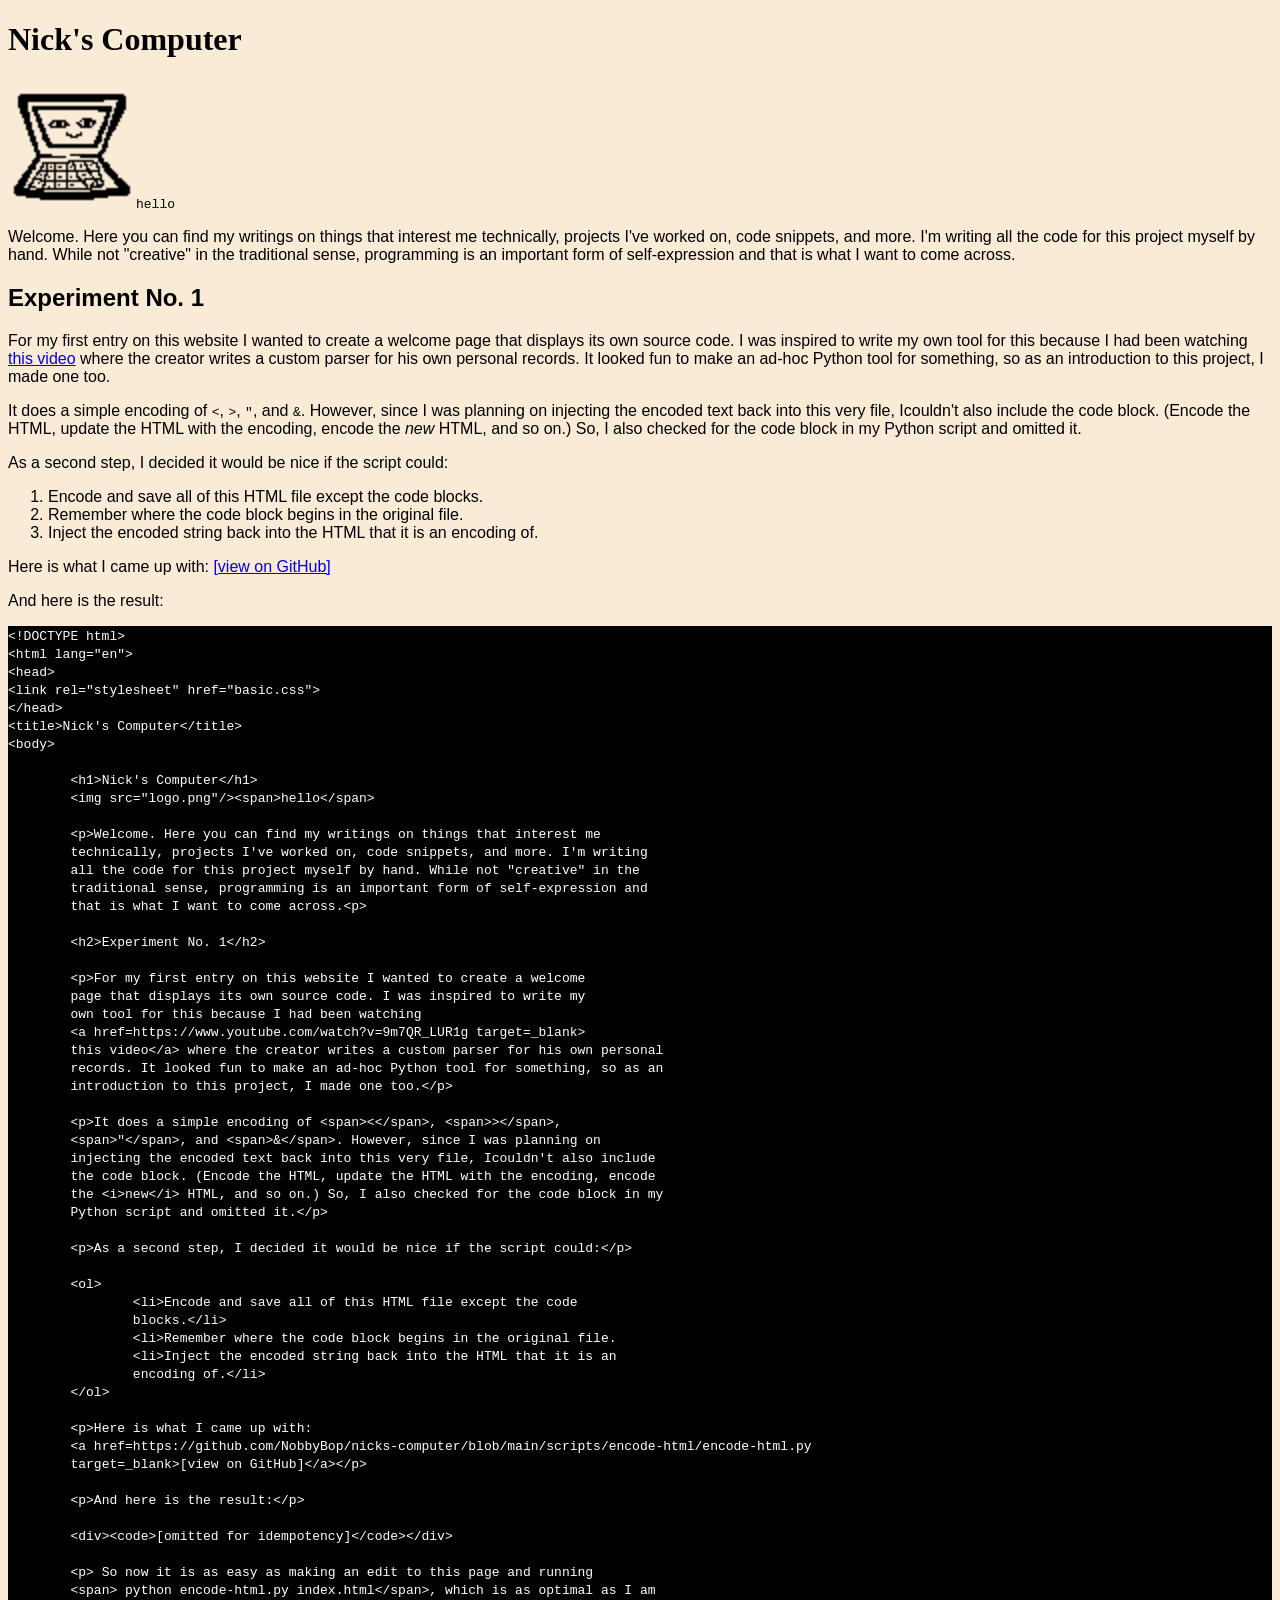
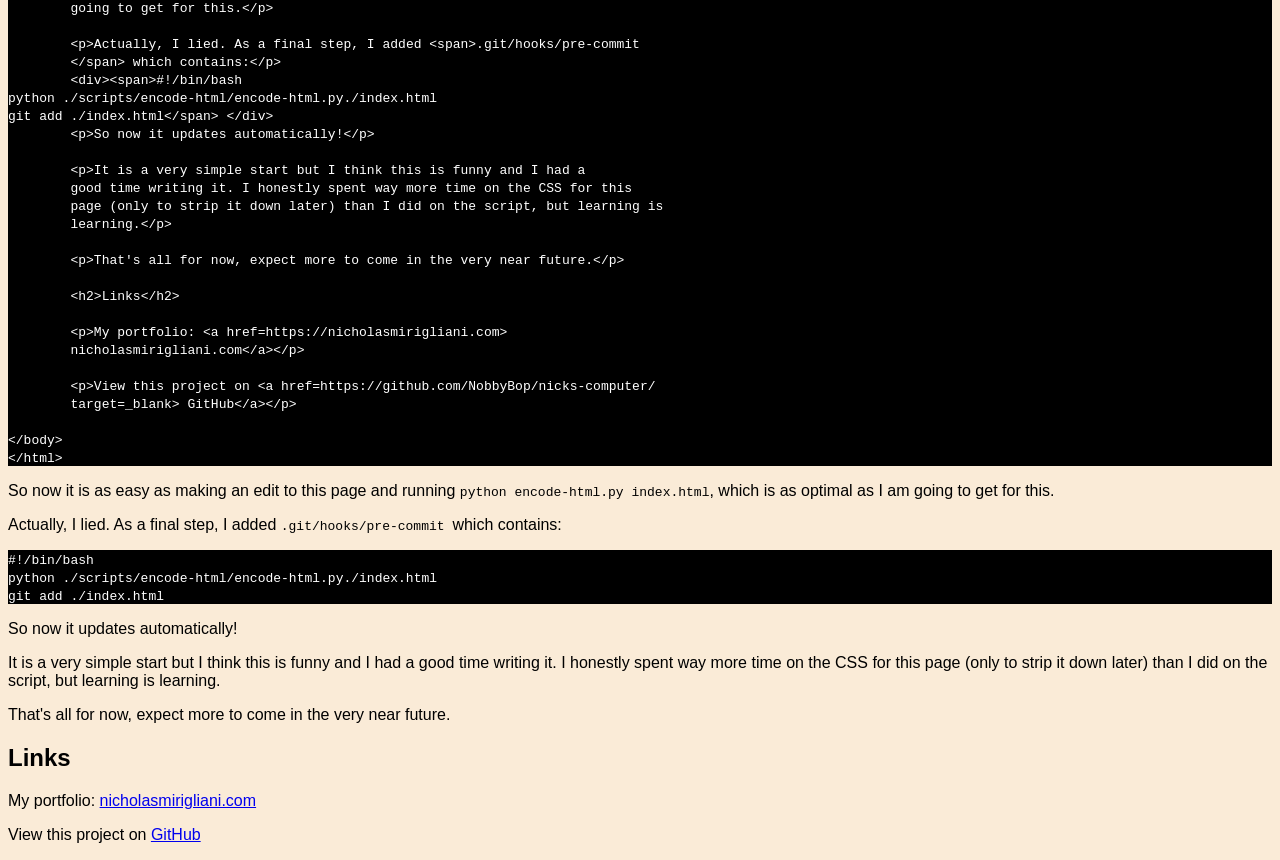
==== index.html @ 1c99090a "fix pre-commit and document" ====
<!DOCTYPE html>
<html lang="en">
<head>
<link rel="stylesheet" href="basic.css">
</head>
<title>Nick's Computer</title>
<body>
	
	<h1>Nick's Computer</h1>
	<img src="logo.png"/><span>hello</span>
	
	<p>Welcome. Here you can find my writings on things that interest me 
	technically, projects I've worked on, code snippets, and more. I'm writing 
	all the code for this project myself by hand. While not "creative" in the 
	traditional sense, programming is an important form of self-expression and 
	that is what I want to come across.<p>
	
	<h2>Experiment No. 1</h2>
	
	<p>For my first entry on this website I wanted to create a welcome 
	page that displays its own source code. I was inspired to write my 
	own tool for this because I had been watching 
	<a href=https://www.youtube.com/watch?v=9m7QR_LUR1g target=_blank>
	this video</a> where the creator writes a custom parser for his own personal 
	records. It looked fun to make an ad-hoc Python tool for something, so as an
	introduction to this project, I made one too.</p>
	
	<p>It does a simple encoding of <span><</span>, <span>></span>, 
	<span>"</span>, and <span>&</span>. However, since I was planning on 
	injecting the encoded text back into this very file, Icouldn't also include
	the code block. (Encode the HTML, update the HTML with the encoding, encode
	the <i>new</i> HTML, and so on.) So, I also checked for the code block in my
	Python script and omitted it.</p>
	
	<p>As a second step, I decided it would be nice if the script could:</p>
	
	<ol>
		<li>Encode and save all of this HTML file except the code 
		blocks.</li>
		<li>Remember where the code block begins in the original file.
		<li>Inject the encoded string back into the HTML that it is an
		encoding of.</li>
	</ol>
	
	<p>Here is what I came up with:
	<a href=https://github.com/NobbyBop/nicks-computer/blob/main/scripts/encode-html/encode-html.py
	target=_blank>[view on GitHub]</a></p>
	
	<p>And here is the result:</p>
	
	<div><code>&lt;!DOCTYPE html&gt;
&lt;html lang=&quot;en&quot;&gt;
&lt;head&gt;
&lt;link rel=&quot;stylesheet&quot; href=&quot;basic.css&quot;&gt;
&lt;/head&gt;
&lt;title&gt;Nick's Computer&lt;/title&gt;
&lt;body&gt;
	
	&lt;h1&gt;Nick's Computer&lt;/h1&gt;
	&lt;img src=&quot;logo.png&quot;/&gt;&lt;span&gt;hello&lt;/span&gt;
	
	&lt;p&gt;Welcome. Here you can find my writings on things that interest me 
	technically, projects I've worked on, code snippets, and more. I'm writing 
	all the code for this project myself by hand. While not &quot;creative&quot; in the 
	traditional sense, programming is an important form of self-expression and 
	that is what I want to come across.&lt;p&gt;
	
	&lt;h2&gt;Experiment No. 1&lt;/h2&gt;
	
	&lt;p&gt;For my first entry on this website I wanted to create a welcome 
	page that displays its own source code. I was inspired to write my 
	own tool for this because I had been watching 
	&lt;a href=https://www.youtube.com/watch?v=9m7QR_LUR1g target=_blank&gt;
	this video&lt;/a&gt; where the creator writes a custom parser for his own personal 
	records. It looked fun to make an ad-hoc Python tool for something, so as an
	introduction to this project, I made one too.&lt;/p&gt;
	
	&lt;p&gt;It does a simple encoding of &lt;span&gt;&lt;&lt;/span&gt;, &lt;span&gt;&gt;&lt;/span&gt;, 
	&lt;span&gt;&quot;&lt;/span&gt;, and &lt;span&gt;&amp&lt;/span&gt;. However, since I was planning on 
	injecting the encoded text back into this very file, Icouldn't also include
	the code block. (Encode the HTML, update the HTML with the encoding, encode
	the &lt;i&gt;new&lt;/i&gt; HTML, and so on.) So, I also checked for the code block in my
	Python script and omitted it.&lt;/p&gt;
	
	&lt;p&gt;As a second step, I decided it would be nice if the script could:&lt;/p&gt;
	
	&lt;ol&gt;
		&lt;li&gt;Encode and save all of this HTML file except the code 
		blocks.&lt;/li&gt;
		&lt;li&gt;Remember where the code block begins in the original file.
		&lt;li&gt;Inject the encoded string back into the HTML that it is an
		encoding of.&lt;/li&gt;
	&lt;/ol&gt;
	
	&lt;p&gt;Here is what I came up with:
	&lt;a href=https://github.com/NobbyBop/nicks-computer/blob/main/scripts/encode-html/encode-html.py
	target=_blank&gt;[view on GitHub]&lt;/a&gt;&lt;/p&gt;
	
	&lt;p&gt;And here is the result:&lt;/p&gt;
	
	&lt;div&gt;&lt;code&gt;[omitted for idempotency]&lt;/code&gt;&lt;/div&gt;
	
	&lt;p&gt; So now it is as easy as making an edit to this page and running
	&lt;span&gt; python encode-html.py index.html&lt;/span&gt;, which is as optimal as I am 
	going to get for this.&lt;/p&gt;
	
	&lt;p&gt;Actually, I lied. As a final step, I added &lt;span&gt;.git/hooks/pre-commit
	&lt;/span&gt; which contains:&lt;/p&gt;
	&lt;div&gt;&lt;span&gt;#!/bin/bash 
python ./scripts/encode-html/encode-html.py./index.html
git add ./index.html&lt;/span&gt; &lt;/div&gt;
	&lt;p&gt;So now it updates automatically!&lt;/p&gt;
	
	&lt;p&gt;It is a very simple start but I think this is funny and I had a 
	good time writing it. I honestly spent way more time on the CSS for this 
	page (only to strip it down later) than I did on the script, but learning is 
	learning.&lt;/p&gt;
	
	&lt;p&gt;That's all for now, expect more to come in the very near future.&lt;/p&gt;
	
	&lt;h2&gt;Links&lt;/h2&gt;
	
	&lt;p&gt;My portfolio: &lt;a href=https://nicholasmirigliani.com&gt;
	nicholasmirigliani.com&lt;/a&gt;&lt;/p&gt;
	
	&lt;p&gt;View this project on &lt;a href=https://github.com/NobbyBop/nicks-computer/ 
	target=_blank&gt; GitHub&lt;/a&gt;&lt;/p&gt;

&lt;/body&gt;
&lt;/html&gt;</code></div>
	
	<p> So now it is as easy as making an edit to this page and running
	<span> python encode-html.py index.html</span>, which is as optimal as I am 
	going to get for this.</p>
	
	<p>Actually, I lied. As a final step, I added <span>.git/hooks/pre-commit
	</span> which contains:</p>
	<div><span>#!/bin/bash 
python ./scripts/encode-html/encode-html.py./index.html
git add ./index.html</span> </div>
	<p>So now it updates automatically!</p>
	
	<p>It is a very simple start but I think this is funny and I had a 
	good time writing it. I honestly spent way more time on the CSS for this 
	page (only to strip it down later) than I did on the script, but learning is 
	learning.</p>
	
	<p>That's all for now, expect more to come in the very near future.</p>
	
	<h2>Links</h2>
	
	<p>My portfolio: <a href=https://nicholasmirigliani.com>
	nicholasmirigliani.com</a></p>
	
	<p>View this project on <a href=https://github.com/NobbyBop/nicks-computer/ 
	target=_blank> GitHub</a></p>

</body>
</html>
---- basic.css ----
* {
	font-family: sans-serif;
}

body {
	background-color: antiquewhite;
}

h1 {
	font-family: "Comic Sans MS", "Brush Script MT", "Lucida Handwriting";
}

img {
	height: 128px;
	width: 128px;
}

code {
	font-family: monospace;
}

span {
	font-family: monospace;
}

div {
	white-space: pre-wrap;
	background-color: black;
	color: white;
}
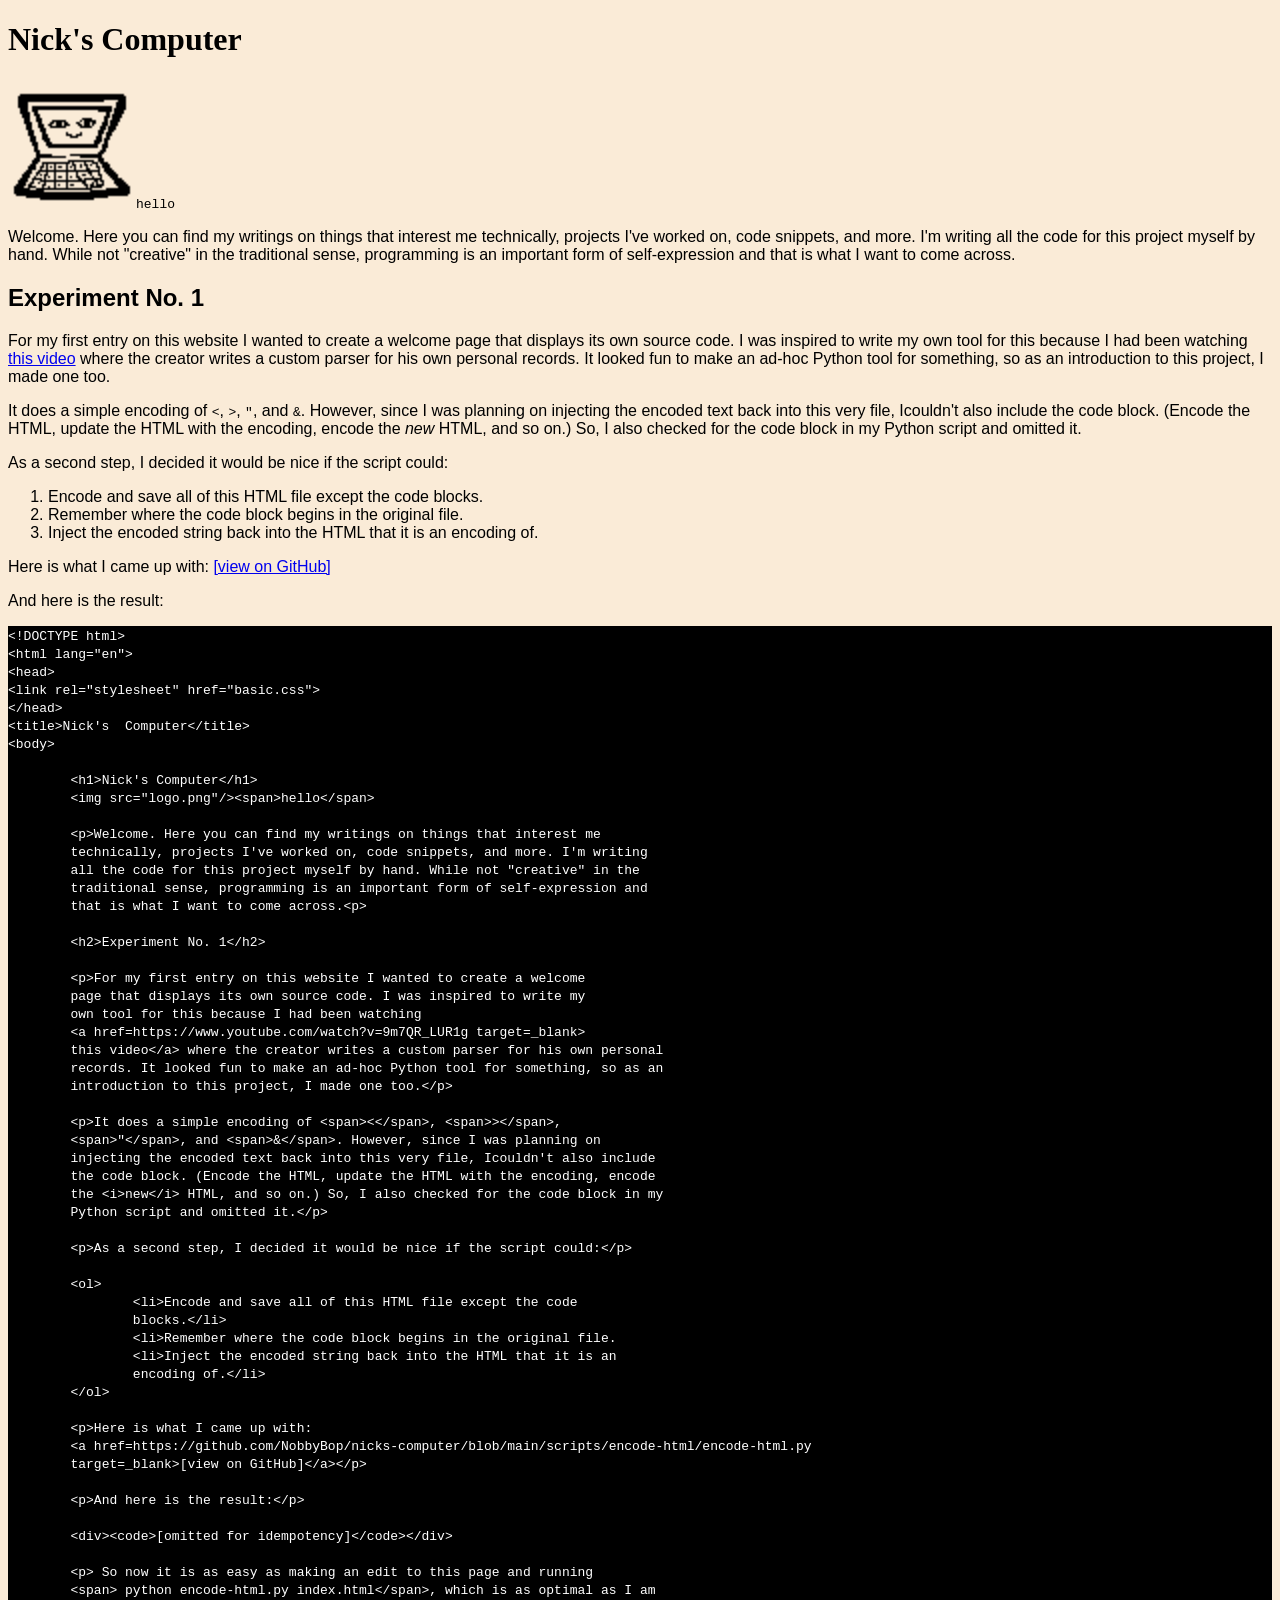
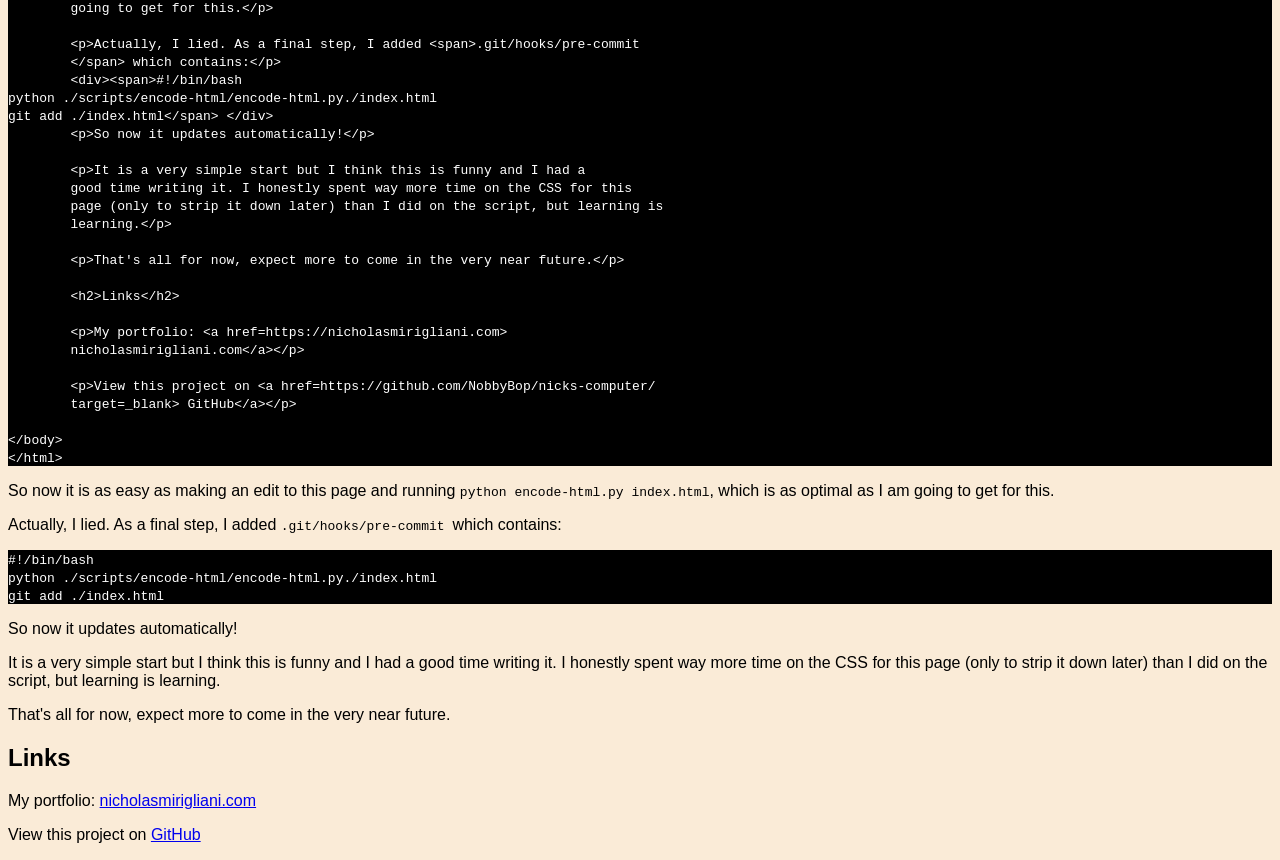
==== commit 2bae5763: "test" ====
--- a/index.html
+++ b/index.html
@@ -3,7 +3,7 @@
 <head>
 <link rel="stylesheet" href="basic.css">
 </head>
-<title>Nick's Computer</title>
+<title>Nick's  Computer</title>
 <body>
 	
 	<h1>Nick's Computer</h1>
@@ -53,7 +53,7 @@
 &lt;head&gt;
 &lt;link rel=&quot;stylesheet&quot; href=&quot;basic.css&quot;&gt;
 &lt;/head&gt;
-&lt;title&gt;Nick's Computer&lt;/title&gt;
+&lt;title&gt;Nick's  Computer&lt;/title&gt;
 &lt;body&gt;
 	
 	&lt;h1&gt;Nick's Computer&lt;/h1&gt;
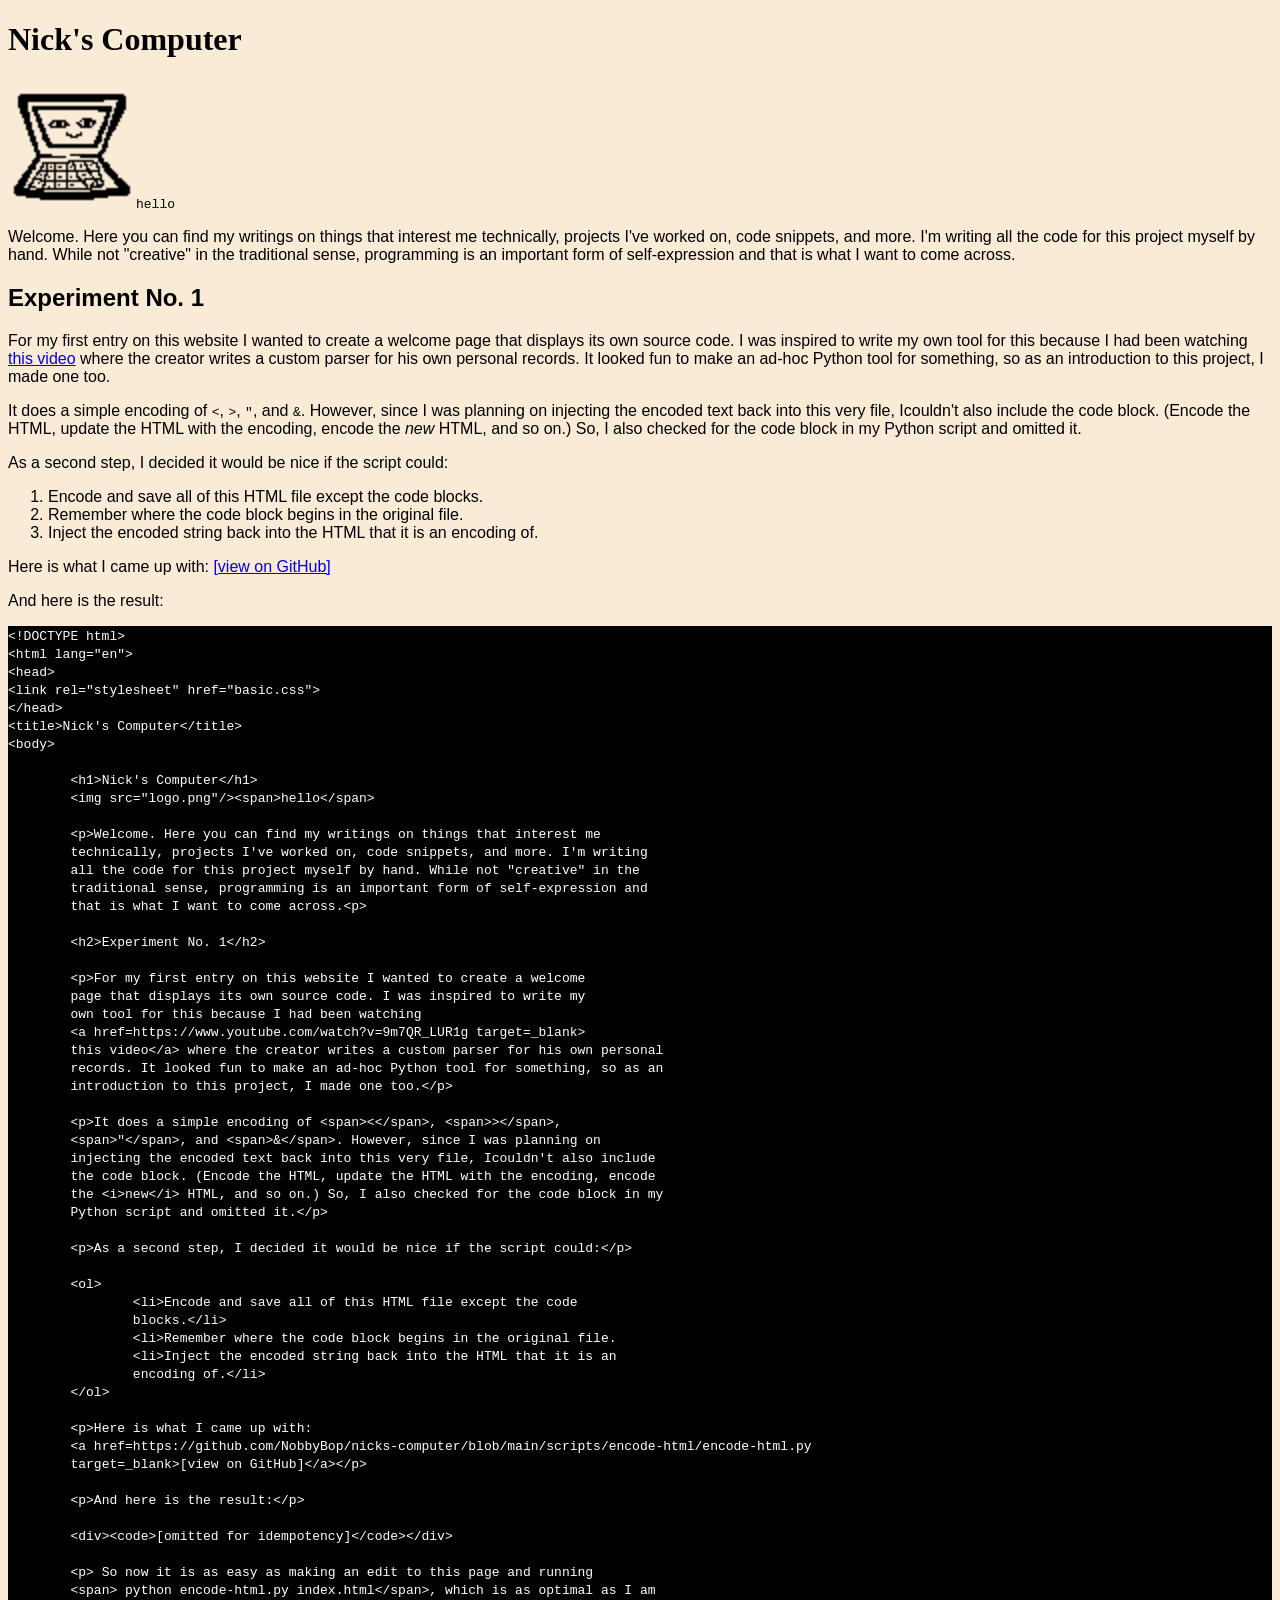
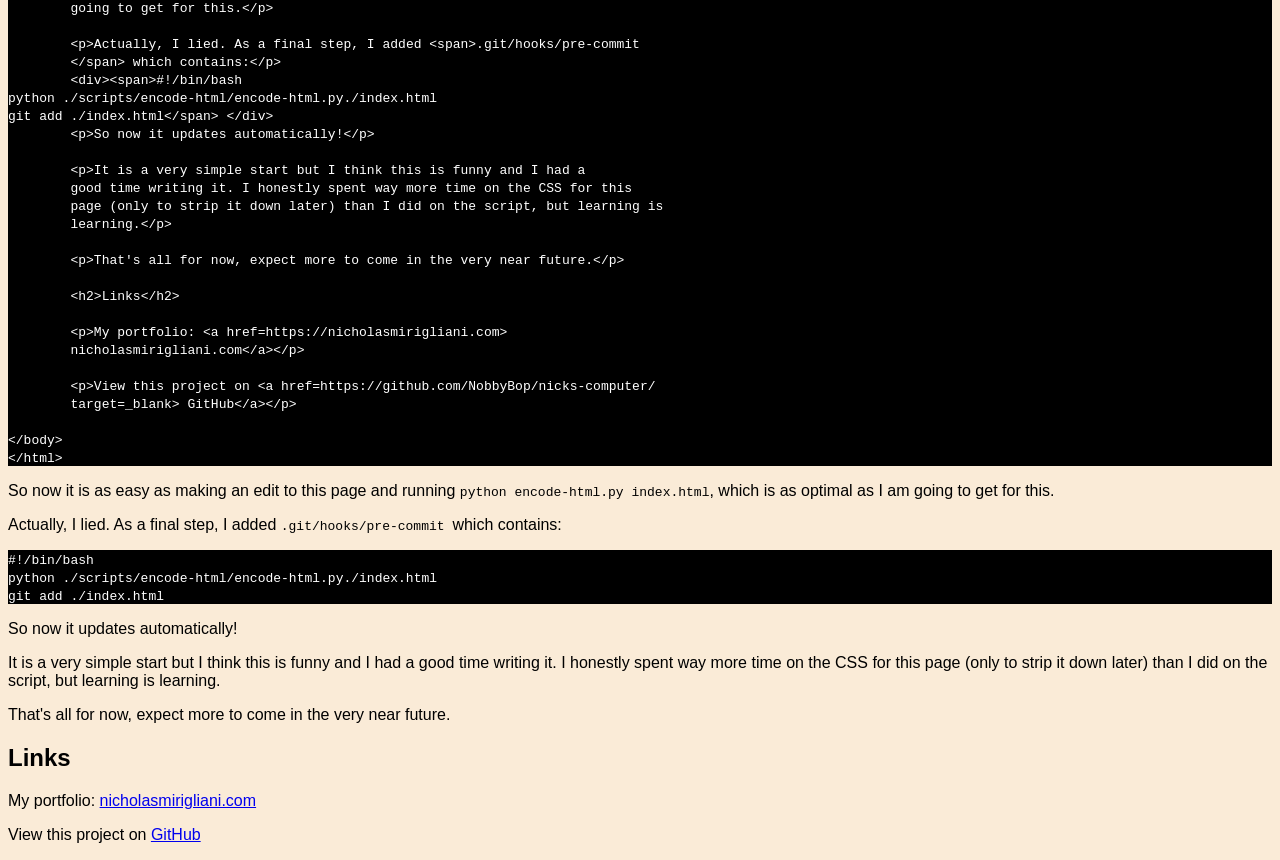
==== commit 60bf0b72: "test" ====
--- a/index.html
+++ b/index.html
@@ -3,7 +3,7 @@
 <head>
 <link rel="stylesheet" href="basic.css">
 </head>
-<title>Nick's  Computer</title>
+<title>Nick's Computer</title>
 <body>
 	
 	<h1>Nick's Computer</h1>
@@ -53,7 +53,7 @@
 &lt;head&gt;
 &lt;link rel=&quot;stylesheet&quot; href=&quot;basic.css&quot;&gt;
 &lt;/head&gt;
-&lt;title&gt;Nick's  Computer&lt;/title&gt;
+&lt;title&gt;Nick's Computer&lt;/title&gt;
 &lt;body&gt;
 	
 	&lt;h1&gt;Nick's Computer&lt;/h1&gt;
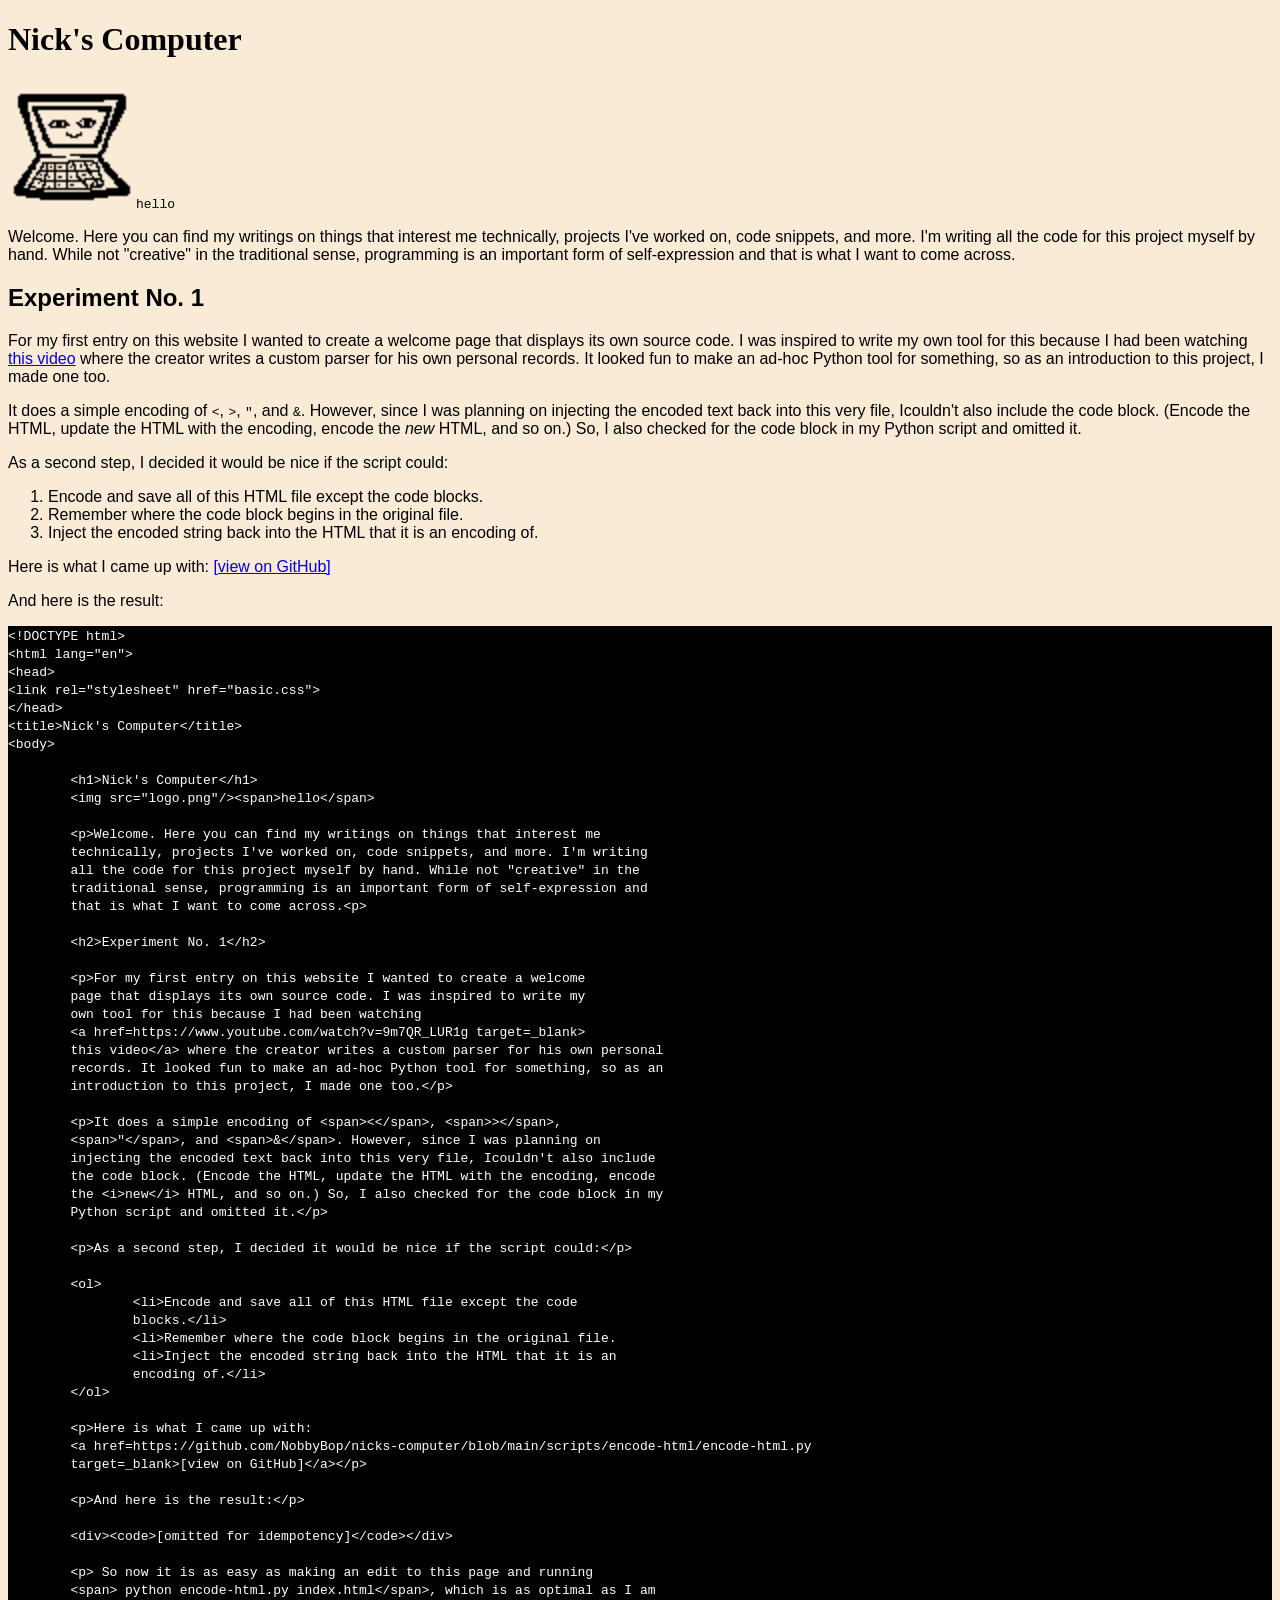
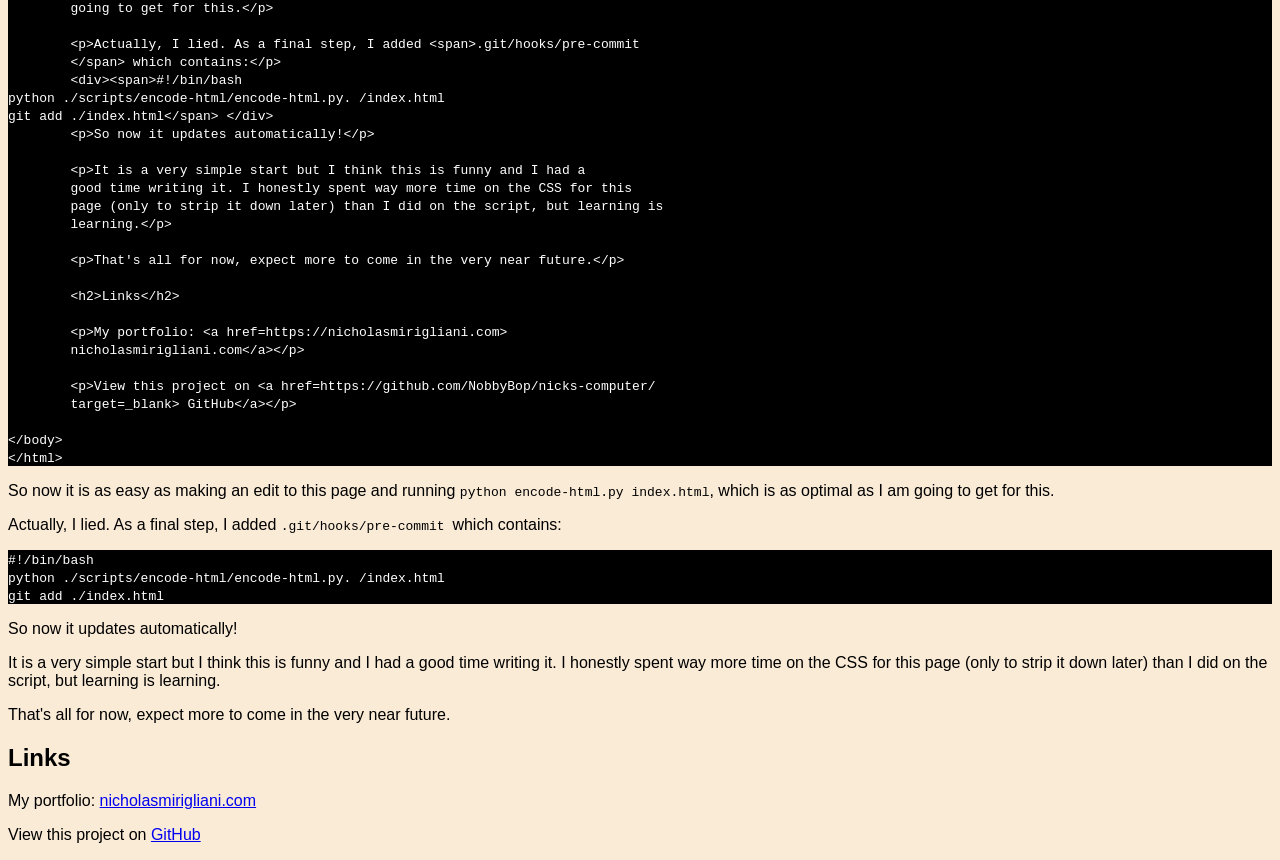
==== commit 9c1ac50f: "typo" ====
--- a/index.html
+++ b/index.html
@@ -107,7 +107,7 @@
 	&lt;p&gt;Actually, I lied. As a final step, I added &lt;span&gt;.git/hooks/pre-commit
 	&lt;/span&gt; which contains:&lt;/p&gt;
 	&lt;div&gt;&lt;span&gt;#!/bin/bash 
-python ./scripts/encode-html/encode-html.py./index.html
+python ./scripts/encode-html/encode-html.py. /index.html
 git add ./index.html&lt;/span&gt; &lt;/div&gt;
 	&lt;p&gt;So now it updates automatically!&lt;/p&gt;
 	
@@ -136,7 +136,7 @@
 	<p>Actually, I lied. As a final step, I added <span>.git/hooks/pre-commit
 	</span> which contains:</p>
 	<div><span>#!/bin/bash 
-python ./scripts/encode-html/encode-html.py./index.html
+python ./scripts/encode-html/encode-html.py. /index.html
 git add ./index.html</span> </div>
 	<p>So now it updates automatically!</p>
 	
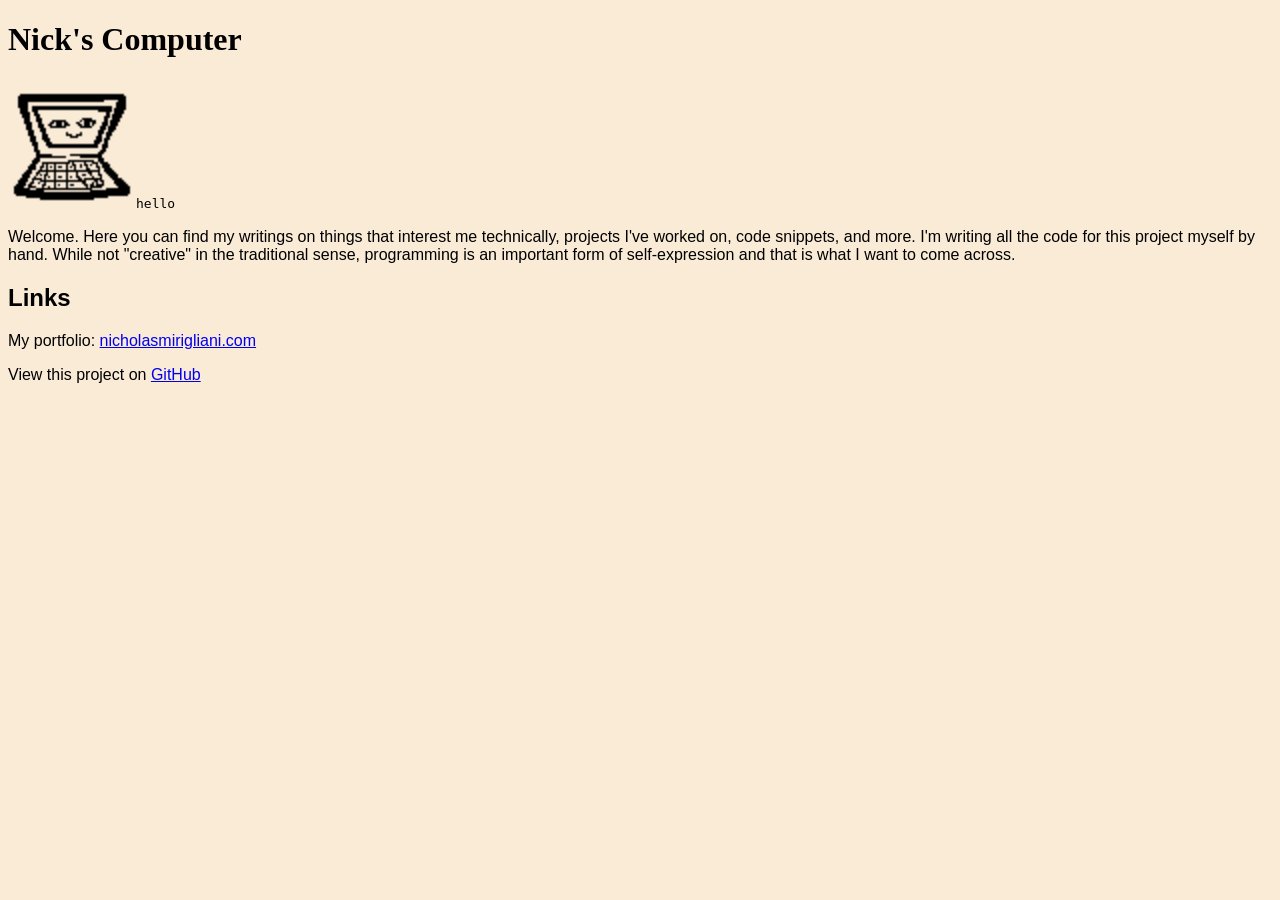
==== commit a0bcca0e: "move experiment 1 to its own page" ====
--- a/index.html
+++ b/index.html
@@ -15,138 +15,6 @@
 	traditional sense, programming is an important form of self-expression and 
 	that is what I want to come across.<p>
 	
-	<h2>Experiment No. 1</h2>
-	
-	<p>For my first entry on this website I wanted to create a welcome 
-	page that displays its own source code. I was inspired to write my 
-	own tool for this because I had been watching 
-	<a href=https://www.youtube.com/watch?v=9m7QR_LUR1g target=_blank>
-	this video</a> where the creator writes a custom parser for his own personal 
-	records. It looked fun to make an ad-hoc Python tool for something, so as an
-	introduction to this project, I made one too.</p>
-	
-	<p>It does a simple encoding of <span><</span>, <span>></span>, 
-	<span>"</span>, and <span>&</span>. However, since I was planning on 
-	injecting the encoded text back into this very file, Icouldn't also include
-	the code block. (Encode the HTML, update the HTML with the encoding, encode
-	the <i>new</i> HTML, and so on.) So, I also checked for the code block in my
-	Python script and omitted it.</p>
-	
-	<p>As a second step, I decided it would be nice if the script could:</p>
-	
-	<ol>
-		<li>Encode and save all of this HTML file except the code 
-		blocks.</li>
-		<li>Remember where the code block begins in the original file.
-		<li>Inject the encoded string back into the HTML that it is an
-		encoding of.</li>
-	</ol>
-	
-	<p>Here is what I came up with:
-	<a href=https://github.com/NobbyBop/nicks-computer/blob/main/scripts/encode-html/encode-html.py
-	target=_blank>[view on GitHub]</a></p>
-	
-	<p>And here is the result:</p>
-	
-	<div><code>&lt;!DOCTYPE html&gt;
-&lt;html lang=&quot;en&quot;&gt;
-&lt;head&gt;
-&lt;link rel=&quot;stylesheet&quot; href=&quot;basic.css&quot;&gt;
-&lt;/head&gt;
-&lt;title&gt;Nick's Computer&lt;/title&gt;
-&lt;body&gt;
-	
-	&lt;h1&gt;Nick's Computer&lt;/h1&gt;
-	&lt;img src=&quot;logo.png&quot;/&gt;&lt;span&gt;hello&lt;/span&gt;
-	
-	&lt;p&gt;Welcome. Here you can find my writings on things that interest me 
-	technically, projects I've worked on, code snippets, and more. I'm writing 
-	all the code for this project myself by hand. While not &quot;creative&quot; in the 
-	traditional sense, programming is an important form of self-expression and 
-	that is what I want to come across.&lt;p&gt;
-	
-	&lt;h2&gt;Experiment No. 1&lt;/h2&gt;
-	
-	&lt;p&gt;For my first entry on this website I wanted to create a welcome 
-	page that displays its own source code. I was inspired to write my 
-	own tool for this because I had been watching 
-	&lt;a href=https://www.youtube.com/watch?v=9m7QR_LUR1g target=_blank&gt;
-	this video&lt;/a&gt; where the creator writes a custom parser for his own personal 
-	records. It looked fun to make an ad-hoc Python tool for something, so as an
-	introduction to this project, I made one too.&lt;/p&gt;
-	
-	&lt;p&gt;It does a simple encoding of &lt;span&gt;&lt;&lt;/span&gt;, &lt;span&gt;&gt;&lt;/span&gt;, 
-	&lt;span&gt;&quot;&lt;/span&gt;, and &lt;span&gt;&amp&lt;/span&gt;. However, since I was planning on 
-	injecting the encoded text back into this very file, Icouldn't also include
-	the code block. (Encode the HTML, update the HTML with the encoding, encode
-	the &lt;i&gt;new&lt;/i&gt; HTML, and so on.) So, I also checked for the code block in my
-	Python script and omitted it.&lt;/p&gt;
-	
-	&lt;p&gt;As a second step, I decided it would be nice if the script could:&lt;/p&gt;
-	
-	&lt;ol&gt;
-		&lt;li&gt;Encode and save all of this HTML file except the code 
-		blocks.&lt;/li&gt;
-		&lt;li&gt;Remember where the code block begins in the original file.
-		&lt;li&gt;Inject the encoded string back into the HTML that it is an
-		encoding of.&lt;/li&gt;
-	&lt;/ol&gt;
-	
-	&lt;p&gt;Here is what I came up with:
-	&lt;a href=https://github.com/NobbyBop/nicks-computer/blob/main/scripts/encode-html/encode-html.py
-	target=_blank&gt;[view on GitHub]&lt;/a&gt;&lt;/p&gt;
-	
-	&lt;p&gt;And here is the result:&lt;/p&gt;
-	
-	&lt;div&gt;&lt;code&gt;[omitted for idempotency]&lt;/code&gt;&lt;/div&gt;
-	
-	&lt;p&gt; So now it is as easy as making an edit to this page and running
-	&lt;span&gt; python encode-html.py index.html&lt;/span&gt;, which is as optimal as I am 
-	going to get for this.&lt;/p&gt;
-	
-	&lt;p&gt;Actually, I lied. As a final step, I added &lt;span&gt;.git/hooks/pre-commit
-	&lt;/span&gt; which contains:&lt;/p&gt;
-	&lt;div&gt;&lt;span&gt;#!/bin/bash 
-python ./scripts/encode-html/encode-html.py. /index.html
-git add ./index.html&lt;/span&gt; &lt;/div&gt;
-	&lt;p&gt;So now it updates automatically!&lt;/p&gt;
-	
-	&lt;p&gt;It is a very simple start but I think this is funny and I had a 
-	good time writing it. I honestly spent way more time on the CSS for this 
-	page (only to strip it down later) than I did on the script, but learning is 
-	learning.&lt;/p&gt;
-	
-	&lt;p&gt;That's all for now, expect more to come in the very near future.&lt;/p&gt;
-	
-	&lt;h2&gt;Links&lt;/h2&gt;
-	
-	&lt;p&gt;My portfolio: &lt;a href=https://nicholasmirigliani.com&gt;
-	nicholasmirigliani.com&lt;/a&gt;&lt;/p&gt;
-	
-	&lt;p&gt;View this project on &lt;a href=https://github.com/NobbyBop/nicks-computer/ 
-	target=_blank&gt; GitHub&lt;/a&gt;&lt;/p&gt;
-
-&lt;/body&gt;
-&lt;/html&gt;</code></div>
-	
-	<p> So now it is as easy as making an edit to this page and running
-	<span> python encode-html.py index.html</span>, which is as optimal as I am 
-	going to get for this.</p>
-	
-	<p>Actually, I lied. As a final step, I added <span>.git/hooks/pre-commit
-	</span> which contains:</p>
-	<div><span>#!/bin/bash 
-python ./scripts/encode-html/encode-html.py. /index.html
-git add ./index.html</span> </div>
-	<p>So now it updates automatically!</p>
-	
-	<p>It is a very simple start but I think this is funny and I had a 
-	good time writing it. I honestly spent way more time on the CSS for this 
-	page (only to strip it down later) than I did on the script, but learning is 
-	learning.</p>
-	
-	<p>That's all for now, expect more to come in the very near future.</p>
-	
 	<h2>Links</h2>
 	
 	<p>My portfolio: <a href=https://nicholasmirigliani.com>
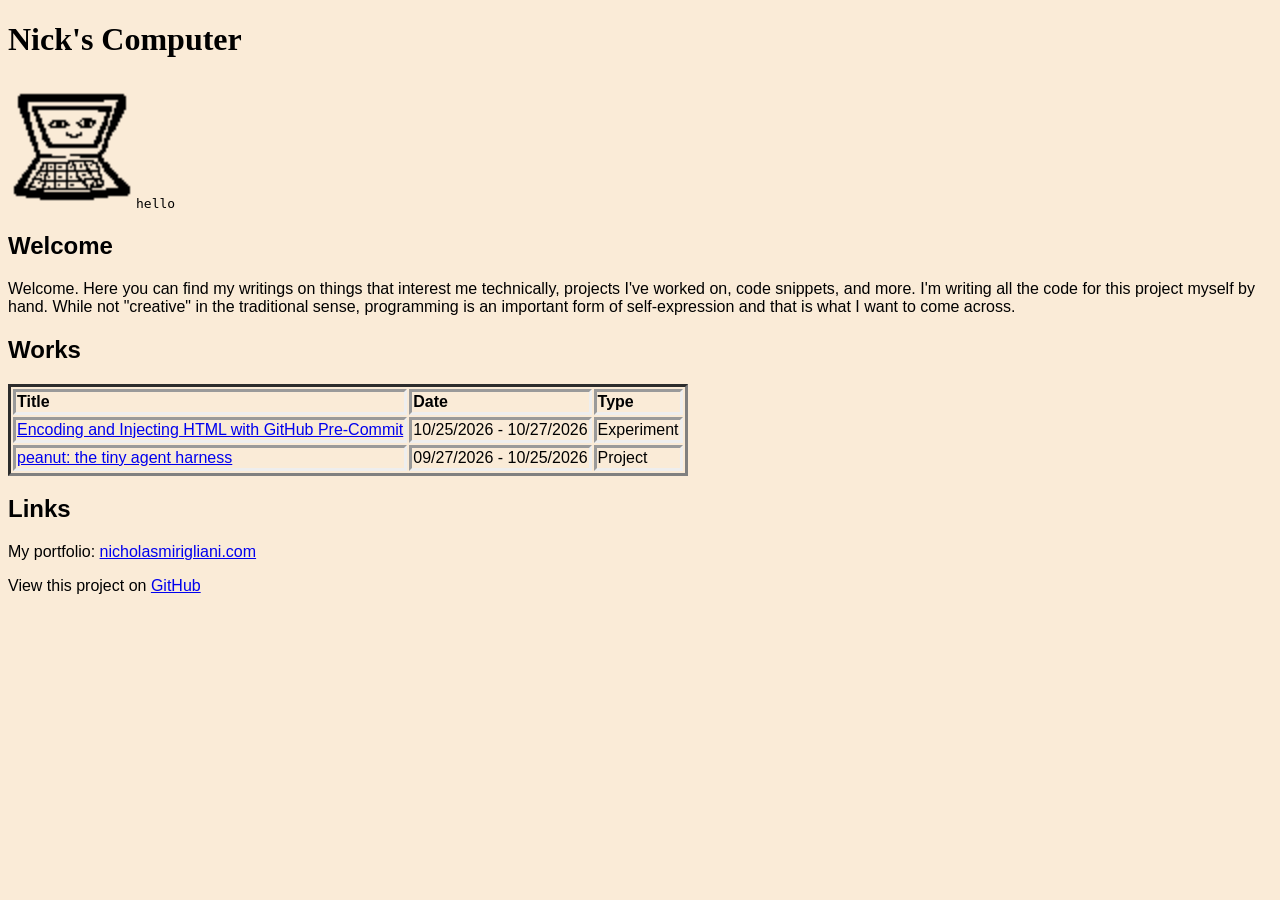
==== commit df8ff4c6: "add peanut page" ====
--- a/index.html
+++ b/index.html
@@ -9,12 +9,30 @@
 	<h1>Nick's Computer</h1>
 	<img src="logo.png"/><span>hello</span>
 	
-	<p>Welcome. Here you can find my writings on things that interest me 
-	technically, projects I've worked on, code snippets, and more. I'm writing 
-	all the code for this project myself by hand. While not "creative" in the 
-	traditional sense, programming is an important form of self-expression and 
-	that is what I want to come across.<p>
+	<h2>Welcome</h2>
 	
+	<p>Welcome. Here you can find my writings on things that interest me technically, projects I've worked on, code snippets, and more. I'm writing all the code for this project myself by hand. While not "creative" in the traditional sense, programming is an important form of self-expression and that is what I want to come across.<p>
+	
+	<h2>Works</h2>
+	<table>
+		<tr>
+			<th>Title</th>
+			<th>Date</th>
+			<th>Type</th>
+		</tr>
+		<tr>
+			<td><a href="experiment-01-html-encoding-and-injecting.html">
+			Encoding and Injecting HTML with GitHub Pre-Commit</a></td>
+			<td>10/25/2026 - 10/27/2026</td>
+			<td>Experiment</td>
+		</tr>
+		<tr>
+			<td><a href="project-01-peanut.html">
+			peanut: the tiny agent harness</a></td>
+			<td>09/27/2026 - 10/25/2026</td>
+			<td>Project</td>
+		</tr>
+	</table>
 	<h2>Links</h2>
 	
 	<p>My portfolio: <a href=https://nicholasmirigliani.com>
--- a/basic.css
+++ b/basic.css
@@ -27,4 +27,9 @@
 	white-space: pre-wrap;
 	background-color: black;
 	color: white;
+}
+
+table, th, td {
+	text-align: left;
+	border-style: inset
 }
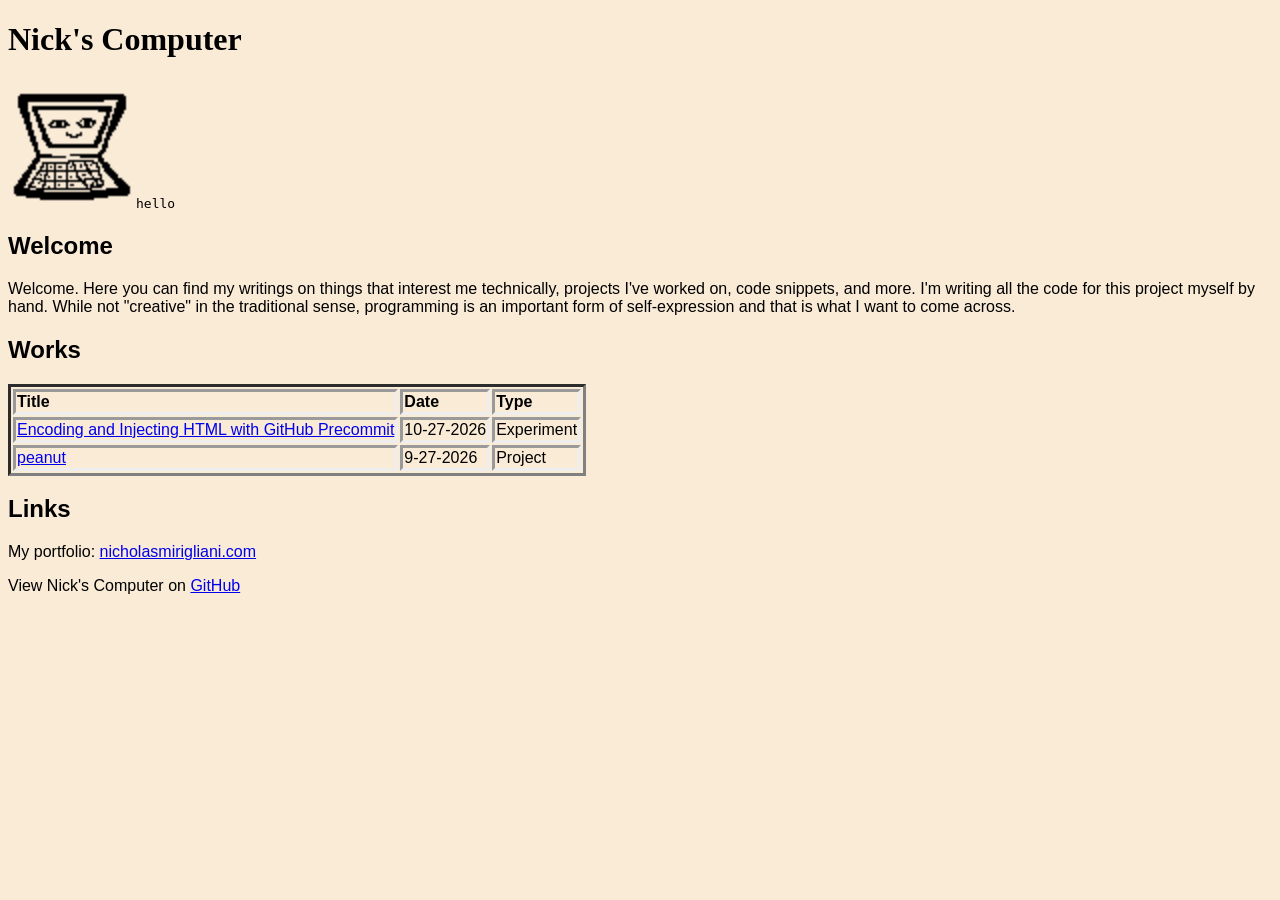
==== commit 18177cc1: "dynamically build table of works from directory" ====
--- a/index.html
+++ b/index.html
@@ -14,31 +14,35 @@
 	<p>Welcome. Here you can find my writings on things that interest me technically, projects I've worked on, code snippets, and more. I'm writing all the code for this project myself by hand. While not "creative" in the traditional sense, programming is an important form of self-expression and that is what I want to come across.<p>
 	
 	<h2>Works</h2>
-	<table>
-		<tr>
-			<th>Title</th>
-			<th>Date</th>
-			<th>Type</th>
-		</tr>
-		<tr>
-			<td><a href="experiment-01-html-encoding-and-injecting.html">
-			Encoding and Injecting HTML with GitHub Pre-Commit</a></td>
-			<td>10/25/2026 - 10/27/2026</td>
-			<td>Experiment</td>
-		</tr>
-		<tr>
-			<td><a href="project-01-peanut.html">
-			peanut: the tiny agent harness</a></td>
-			<td>09/27/2026 - 10/25/2026</td>
-			<td>Project</td>
-		</tr>
+	<!-- GENERATED - do not edit this table by hand. -->
+    <table>
+        <tr>
+            <th>Title</th>
+            <th>Date</th>
+            <th>Type</th>
+        </tr>
+
+        <tr>
+            <td><a href="exp-10272026-Encoding_and_Injecting_HTML_with_GitHub_Precommit.html">
+            Encoding and Injecting HTML with GitHub Precommit</a></td>
+            <td>10-27-2026</td>
+            <td>Experiment</td>
+        </tr>
+
+        <tr>
+            <td><a href="proj-09272026-peanut.html">
+            peanut</a></td>
+            <td>9-27-2026</td>
+            <td>Project</td>
+        </tr>
 	</table>
+	
 	<h2>Links</h2>
 	
 	<p>My portfolio: <a href=https://nicholasmirigliani.com>
 	nicholasmirigliani.com</a></p>
 	
-	<p>View this project on <a href=https://github.com/NobbyBop/nicks-computer/ 
+	<p>View Nick's Computer on <a href=https://github.com/NobbyBop/nicks-computer/ 
 	target=_blank> GitHub</a></p>
 
 </body>
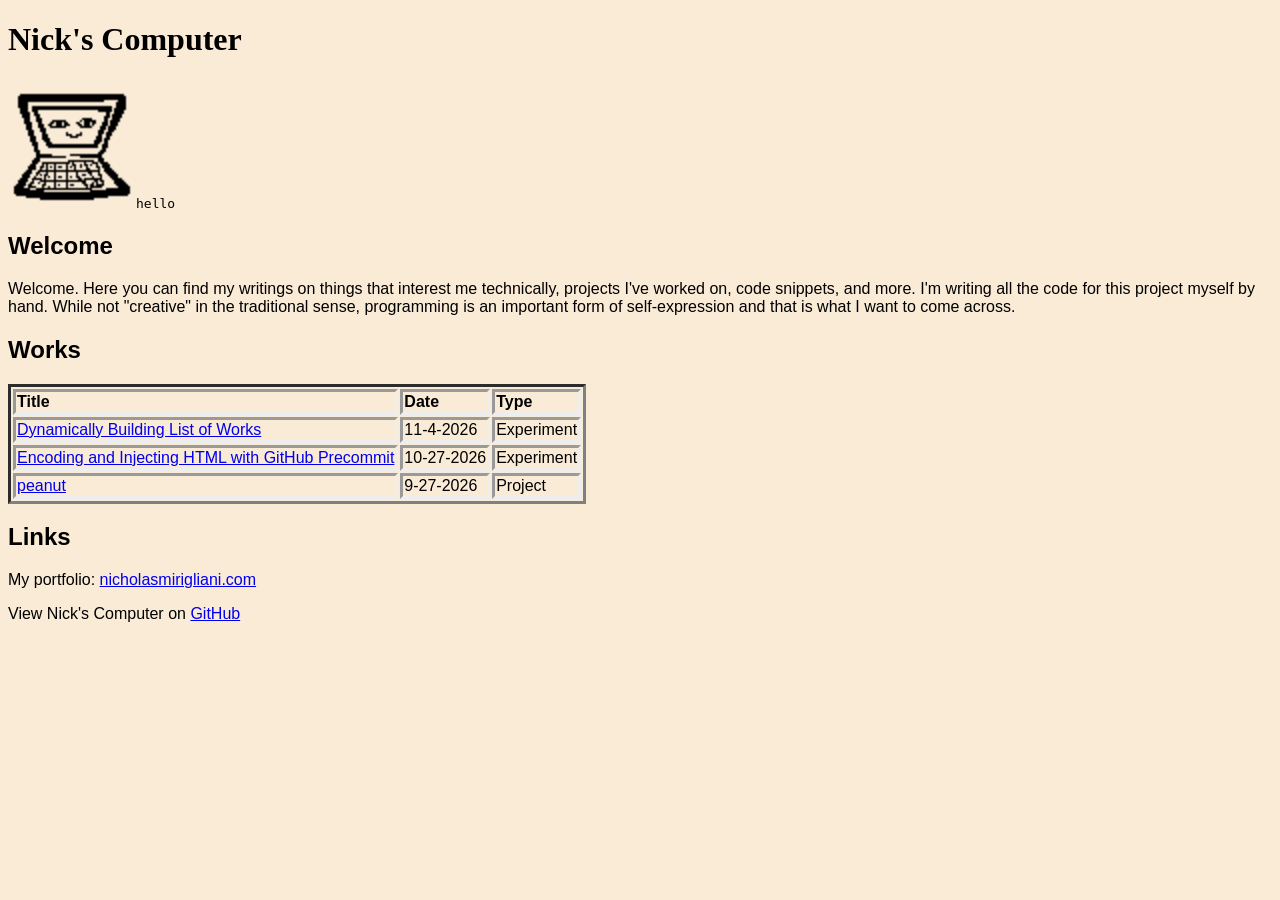
==== commit bc157c22: "write about experiment 2" ====
--- a/index.html
+++ b/index.html
@@ -20,6 +20,13 @@
             <th>Title</th>
             <th>Date</th>
             <th>Type</th>
+        </tr>
+
+        <tr>
+            <td><a href="exp-11042026-Dynamically_Building_List_of_Works.html">
+            Dynamically Building List of Works</a></td>
+            <td>11-4-2026</td>
+            <td>Experiment</td>
         </tr>
 
         <tr>
